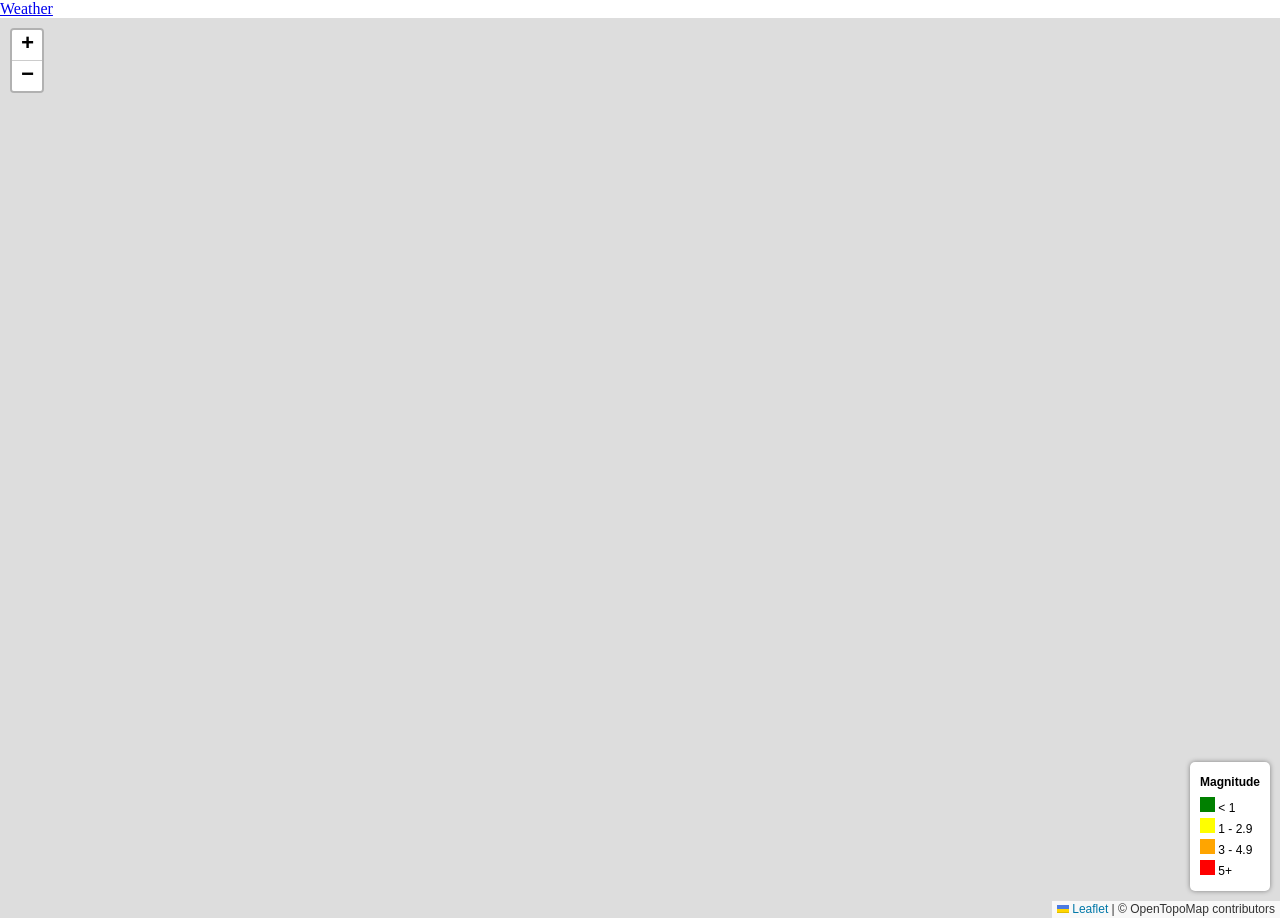
==== Weather/earthquake.html @ 7469b2b4 "update files" ====
<!DOCTYPE html>
<html lang="en">
<head>
    <meta charset="UTF-8">
    <title>Earthquake Map</title>

    <link rel="stylesheet" href="leaflet.css">
    <link rel="stylesheet" href="weather.css">
</head>

<body>

    <nav>
        <a href="index.html">Weather</a>
    </nav>

    <div id="earthquake"></div>

    <script src="leaflet.js"></script>
    <script src="earthquake.js"></script>

</body>
</html>
---- Weather/leaflet.css ----
/* required styles */

.leaflet-pane,
.leaflet-tile,
.leaflet-marker-icon,
.leaflet-marker-shadow,
.leaflet-tile-container,
.leaflet-pane > svg,
.leaflet-pane > canvas,
.leaflet-zoom-box,
.leaflet-image-layer,
.leaflet-layer {
	position: absolute;
	left: 0;
	top: 0;
	}
.leaflet-container {
	overflow: hidden;
	}
.leaflet-tile,
.leaflet-marker-icon,
.leaflet-marker-shadow {
	-webkit-user-select: none;
	   -moz-user-select: none;
	        user-select: none;
	  -webkit-user-drag: none;
	}
/* Prevents IE11 from highlighting tiles in blue */
.leaflet-tile::selection {
	background: transparent;
}
/* Safari renders non-retina tile on retina better with this, but Chrome is worse */
.leaflet-safari .leaflet-tile {
	image-rendering: -webkit-optimize-contrast;
	}
/* hack that prevents hw layers "stretching" when loading new tiles */
.leaflet-safari .leaflet-tile-container {
    width: 1600px;
    height: 1600px;

    /* Standard property */
    transform-origin: 0 0;

    /* Safari support */
    -webkit-transform-origin: 0 0;
}
.leaflet-marker-icon,
.leaflet-marker-shadow {
	display: block;
	}
/* .leaflet-container svg: reset svg max-width decleration shipped in Joomla! (joomla.org) 3.x */
/* .leaflet-container img: map is broken in FF if you have max-width: 100% on tiles */
.leaflet-container .leaflet-overlay-pane svg {
	max-width: none !important;
	max-height: none !important;
	}
.leaflet-container .leaflet-marker-pane img,
.leaflet-container .leaflet-shadow-pane img,
.leaflet-container .leaflet-tile-pane img,
.leaflet-container img.leaflet-image-layer,
.leaflet-container .leaflet-tile {
	max-width: none !important;
	max-height: none !important;
	width: auto;
	padding: 0;
	}

.leaflet-container img.leaflet-tile {
	/* See: https://bugs.chromium.org/p/chromium/issues/detail?id=600120 */
	mix-blend-mode: plus-lighter;
}

.leaflet-container.leaflet-touch-zoom {
	-ms-touch-action: pan-x pan-y;
	touch-action: pan-x pan-y;
	}
.leaflet-container.leaflet-touch-drag {
	-ms-touch-action: pinch-zoom;
	/* Fallback for FF which doesn't support pinch-zoom */
	touch-action: none;
	touch-action: pinch-zoom;
}
.leaflet-container.leaflet-touch-drag.leaflet-touch-zoom {
	-ms-touch-action: none;
	touch-action: none;
}
.leaflet-container {
	-webkit-tap-highlight-color: transparent;
}
.leaflet-container a {
	-webkit-tap-highlight-color: rgba(51, 181, 229, 0.4);
}
.leaflet-tile {
	filter: inherit;
	visibility: hidden;
	}
.leaflet-tile-loaded {
	visibility: inherit;
	}
.leaflet-zoom-box {
	width: 0;
	height: 0;
	-moz-box-sizing: border-box;
	     box-sizing: border-box;
	z-index: 800;
	}
/* workaround for https://bugzilla.mozilla.org/show_bug.cgi?id=888319 */
.leaflet-overlay-pane svg {
    user-select: none;      /* Standard */
    -moz-user-select: none; /* Firefox */
    -webkit-user-select: none; /* Chrome, Safari, Opera */
    -ms-user-select: none;     /* Internet Explorer/Edge */
}
.leaflet-pane         { z-index: 400; }

.leaflet-tile-pane    { z-index: 200; }
.leaflet-overlay-pane { z-index: 400; }
.leaflet-shadow-pane  { z-index: 500; }
.leaflet-marker-pane  { z-index: 600; }
.leaflet-tooltip-pane   { z-index: 650; }
.leaflet-popup-pane   { z-index: 700; }

.leaflet-map-pane canvas { z-index: 100; }
.leaflet-map-pane svg    { z-index: 200; }

.leaflet-vml-shape {
	width: 1px;
	height: 1px;
	}
.lvml {
	behavior: url(#default#VML);
	display: inline-block;
	position: absolute;
	}


/* control positioning */

.leaflet-control {
	position: relative;
	z-index: 800;
	pointer-events: visiblePainted; /* IE 9-10 doesn't have auto */
	pointer-events: auto;
	}
.leaflet-top,
.leaflet-bottom {
	position: absolute;
	z-index: 1000;
	pointer-events: none;
	}
.leaflet-top {
	top: 0;
	}
.leaflet-right {
	right: 0;
	}
.leaflet-bottom {
	bottom: 0;
	}
.leaflet-left {
	left: 0;
	}
.leaflet-control {
	float: left;
	clear: both;
	}
.leaflet-right .leaflet-control {
	float: right;
	}
.leaflet-top .leaflet-control {
	margin-top: 10px;
	}
.leaflet-bottom .leaflet-control {
	margin-bottom: 10px;
	}
.leaflet-left .leaflet-control {
	margin-left: 10px;
	}
.leaflet-right .leaflet-control {
	margin-right: 10px;
	}


/* zoom and fade animations */

.leaflet-fade-anim .leaflet-popup {
	opacity: 0;
	-webkit-transition: opacity 0.2s linear;
	   -moz-transition: opacity 0.2s linear;
	        transition: opacity 0.2s linear;
	}
.leaflet-fade-anim .leaflet-map-pane .leaflet-popup {
	opacity: 1;
	}
.leaflet-zoom-animated {
	-webkit-transform-origin: 0 0;
	    -ms-transform-origin: 0 0;
	        transform-origin: 0 0;
	}
svg.leaflet-zoom-animated {
	will-change: transform;
}

.leaflet-zoom-anim .leaflet-zoom-animated {
	-webkit-transition: -webkit-transform 0.25s cubic-bezier(0,0,0.25,1);
	   -moz-transition:    -moz-transform 0.25s cubic-bezier(0,0,0.25,1);
	        transition:         transform 0.25s cubic-bezier(0,0,0.25,1);
	}
.leaflet-zoom-anim .leaflet-tile,
.leaflet-pan-anim .leaflet-tile {
	-webkit-transition: none;
	   -moz-transition: none;
	        transition: none;
	}

.leaflet-zoom-anim .leaflet-zoom-hide {
	visibility: hidden;
	}


/* cursors */

.leaflet-interactive {
	cursor: pointer;
	}
.leaflet-grab {
	cursor: -webkit-grab;
	cursor:    -moz-grab;
	cursor:         grab;
	}
.leaflet-crosshair,
.leaflet-crosshair .leaflet-interactive {
	cursor: crosshair;
	}
.leaflet-popup-pane,
.leaflet-control {
	cursor: auto;
	}
.leaflet-dragging .leaflet-grab,
.leaflet-dragging .leaflet-grab .leaflet-interactive,
.leaflet-dragging .leaflet-marker-draggable {
	cursor: move;
	cursor: -webkit-grabbing;
	cursor:    -moz-grabbing;
	cursor:         grabbing;
	}

/* marker & overlays interactivity */
.leaflet-marker-icon,
.leaflet-marker-shadow,
.leaflet-image-layer,
.leaflet-pane > svg path,
.leaflet-tile-container {
	pointer-events: none;
	}

.leaflet-marker-icon.leaflet-interactive,
.leaflet-image-layer.leaflet-interactive,
.leaflet-pane > svg path.leaflet-interactive,
svg.leaflet-image-layer.leaflet-interactive path {
	pointer-events: visiblePainted; /* IE 9-10 doesn't have auto */
	pointer-events: auto;
	}

/* visual tweaks */

.leaflet-container {
	background: #ddd;
	outline-offset: 1px;
	}
.leaflet-container a {
	color: #0078A8;
	}
.leaflet-zoom-box {
	border: 2px dotted #38f;
	background: rgba(255,255,255,0.5);
	}


/* general typography */
.leaflet-container {
	font-family: "Helvetica Neue", Arial, Helvetica, sans-serif;
	font-size: 12px;
	font-size: 0.75rem;
	line-height: 1.5;
	}


/* general toolbar styles */

.leaflet-bar {
	box-shadow: 0 1px 5px rgba(0,0,0,0.65);
	border-radius: 4px;
	}
.leaflet-bar a {
	background-color: #fff;
	border-bottom: 1px solid #ccc;
	width: 26px;
	height: 26px;
	line-height: 26px;
	display: block;
	text-align: center;
	text-decoration: none;
	color: black;
	}
.leaflet-bar a,
.leaflet-control-layers-toggle {
	background-position: 50% 50%;
	background-repeat: no-repeat;
	display: block;
	}
.leaflet-bar a:hover,
.leaflet-bar a:focus {
	background-color: #f4f4f4;
	}
.leaflet-bar a:first-child {
	border-top-left-radius: 4px;
	border-top-right-radius: 4px;
	}
.leaflet-bar a:last-child {
	border-bottom-left-radius: 4px;
	border-bottom-right-radius: 4px;
	border-bottom: none;
	}
.leaflet-bar a.leaflet-disabled {
	cursor: default;
	background-color: #f4f4f4;
	color: #bbb;
	}

.leaflet-touch .leaflet-bar a {
	width: 30px;
	height: 30px;
	line-height: 30px;
	}
.leaflet-touch .leaflet-bar a:first-child {
	border-top-left-radius: 2px;
	border-top-right-radius: 2px;
	}
.leaflet-touch .leaflet-bar a:last-child {
	border-bottom-left-radius: 2px;
	border-bottom-right-radius: 2px;
	}

/* zoom control */

.leaflet-control-zoom-in,
.leaflet-control-zoom-out {
	font: bold 18px 'Lucida Console', Monaco, monospace;
	text-indent: 1px;
	}

.leaflet-touch .leaflet-control-zoom-in, .leaflet-touch .leaflet-control-zoom-out  {
	font-size: 22px;
	}


/* layers control */

.leaflet-control-layers {
	box-shadow: 0 1px 5px rgba(0,0,0,0.4);
	background: #fff;
	border-radius: 5px;
	}
.leaflet-control-layers-toggle {
	background-image: url(images/layers.png);
	width: 36px;
	height: 36px;
	}
.leaflet-retina .leaflet-control-layers-toggle {
	background-image: url(images/layers-2x.png);
	background-size: 26px 26px;
	}
.leaflet-touch .leaflet-control-layers-toggle {
	width: 44px;
	height: 44px;
	}
.leaflet-control-layers .leaflet-control-layers-list,
.leaflet-control-layers-expanded .leaflet-control-layers-toggle {
	display: none;
	}
.leaflet-control-layers-expanded .leaflet-control-layers-list {
	display: block;
	position: relative;
	}
.leaflet-control-layers-expanded {
	padding: 6px 10px 6px 6px;
	color: #333;
	background: #fff;
	}
.leaflet-control-layers-scrollbar {
	overflow-y: scroll;
	overflow-x: hidden;
	padding-right: 5px;
	}
.leaflet-control-layers-selector {
	margin-top: 2px;
	position: relative;
	top: 1px;
	}
.leaflet-control-layers label {
	display: block;
	font-size: 13px;
	font-size: 1.08333em;
	}
.leaflet-control-layers-separator {
	height: 0;
	border-top: 1px solid #ddd;
	margin: 5px -10px 5px -6px;
	}

/* Default icon URLs */
.leaflet-default-icon-path { /* used only in path-guessing heuristic, see L.Icon.Default */
	background-image: url(images/marker-icon.png);
	}


/* attribution and scale controls */

.leaflet-container .leaflet-control-attribution {
	background: #fff;
	background: rgba(255, 255, 255, 0.8);
	margin: 0;
	}
.leaflet-control-attribution,
.leaflet-control-scale-line {
	padding: 0 5px;
	color: #333;
	line-height: 1.4;
	}
.leaflet-control-attribution a {
	text-decoration: none;
	}
.leaflet-control-attribution a:hover,
.leaflet-control-attribution a:focus {
	text-decoration: underline;
	}
.leaflet-attribution-flag {
	display: inline !important;
	vertical-align: baseline !important;
	width: 1em;
	height: 0.6669em;
	}
.leaflet-left .leaflet-control-scale {
	margin-left: 5px;
	}
.leaflet-bottom .leaflet-control-scale {
	margin-bottom: 5px;
	}
.leaflet-control-scale-line {
	border: 2px solid #777;
	border-top: none;
	line-height: 1.1;
	padding: 2px 5px 1px;
	white-space: nowrap;
	-moz-box-sizing: border-box;
	     box-sizing: border-box;
	background: rgba(255, 255, 255, 0.8);
	text-shadow: 1px 1px #fff;
	}
.leaflet-control-scale-line:not(:first-child) {
	border-top: 2px solid #777;
	border-bottom: none;
	margin-top: -2px;
	}
.leaflet-control-scale-line:not(:first-child):not(:last-child) {
	border-bottom: 2px solid #777;
	}

.leaflet-touch .leaflet-control-attribution,
.leaflet-touch .leaflet-control-layers,
.leaflet-touch .leaflet-bar {
	box-shadow: none;
	}
.leaflet-touch .leaflet-control-layers,
.leaflet-touch .leaflet-bar {
	border: 2px solid rgba(0,0,0,0.2);
	background-clip: padding-box;
	}


/* popup */

.leaflet-popup {
	position: absolute;
	text-align: center;
	margin-bottom: 20px;
	}
.leaflet-popup-content-wrapper {
	padding: 1px;
	text-align: left;
	border-radius: 12px;
	}
.leaflet-popup-content {
	margin: 13px 24px 13px 20px;
	line-height: 1.3;
	font-size: 13px;
	font-size: 1.08333em;
	min-height: 1px;
	}
.leaflet-popup-content p {
	margin: 17px 0;
	margin: 1.3em 0;
	}
.leaflet-popup-tip-container {
	width: 40px;
	height: 20px;
	position: absolute;
	left: 50%;
	margin-top: -1px;
	margin-left: -20px;
	overflow: hidden;
	pointer-events: none;
	}
.leaflet-popup-tip {
	width: 17px;
	height: 17px;
	padding: 1px;

	margin: -10px auto 0;
	pointer-events: auto;

	-webkit-transform: rotate(45deg);
	   -moz-transform: rotate(45deg);
	    -ms-transform: rotate(45deg);
	        transform: rotate(45deg);
	}
.leaflet-popup-content-wrapper,
.leaflet-popup-tip {
	background: white;
	color: #333;
	box-shadow: 0 3px 14px rgba(0,0,0,0.4);
	}
.leaflet-container a.leaflet-popup-close-button {
	position: absolute;
	top: 0;
	right: 0;
	border: none;
	text-align: center;
	width: 24px;
	height: 24px;
	font: 16px/24px Tahoma, Verdana, sans-serif;
	color: #757575;
	text-decoration: none;
	background: transparent;
	}
.leaflet-container a.leaflet-popup-close-button:hover,
.leaflet-container a.leaflet-popup-close-button:focus {
	color: #585858;
	}
.leaflet-popup-scrolled {
	overflow: auto;
	}

.leaflet-oldie .leaflet-popup-content-wrapper {
    zoom: 1;
    -ms-zoom: 1;
}
.leaflet-oldie .leaflet-popup-tip {
	width: 24px;
	margin: 0 auto;

	-ms-filter: "progid:DXImageTransform.Microsoft.Matrix(M11=0.70710678, M12=0.70710678, M21=-0.70710678, M22=0.70710678)";
	filter: progid:DXImageTransform.Microsoft.Matrix(M11=0.70710678, M12=0.70710678, M21=-0.70710678, M22=0.70710678);
	}

.leaflet-oldie .leaflet-control-zoom,
.leaflet-oldie .leaflet-control-layers,
.leaflet-oldie .leaflet-popup-content-wrapper,
.leaflet-oldie .leaflet-popup-tip {
	border: 1px solid #999;
	}


/* div icon */

.leaflet-div-icon {
	background: #fff;
	border: 1px solid #666;
	}


/* Tooltip */
/* Base styles for the element that has a tooltip */
.leaflet-tooltip {
	position: absolute;
	padding: 6px;
	background-color: #fff;
	border: 1px solid #fff;
	border-radius: 3px;
	color: #222;
	white-space: nowrap;
	-webkit-user-select: none;
	-moz-user-select: none;
	-ms-user-select: none;
	user-select: none;
	pointer-events: none;
	box-shadow: 0 1px 3px rgba(0,0,0,0.4);
	}
.leaflet-tooltip.leaflet-interactive {
	cursor: pointer;
	pointer-events: auto;
	}
.leaflet-tooltip-top:before,
.leaflet-tooltip-bottom:before,
.leaflet-tooltip-left:before,
.leaflet-tooltip-right:before {
	position: absolute;
	pointer-events: none;
	border: 6px solid transparent;
	background: transparent;
	content: "";
	}

/* Directions */

.leaflet-tooltip-bottom {
	margin-top: 6px;
}
.leaflet-tooltip-top {
	margin-top: -6px;
}
.leaflet-tooltip-bottom:before,
.leaflet-tooltip-top:before {
	left: 50%;
	margin-left: -6px;
	}
.leaflet-tooltip-top:before {
	bottom: 0;
	margin-bottom: -12px;
	border-top-color: #fff;
	}
.leaflet-tooltip-bottom:before {
	top: 0;
	margin-top: -12px;
	margin-left: -6px;
	border-bottom-color: #fff;
	}
.leaflet-tooltip-left {
	margin-left: -6px;
}
.leaflet-tooltip-right {
	margin-left: 6px;
}
.leaflet-tooltip-left:before,
.leaflet-tooltip-right:before {
	top: 50%;
	margin-top: -6px;
	}
.leaflet-tooltip-left:before {
	right: 0;
	margin-right: -12px;
	border-left-color: #fff;
	}
.leaflet-tooltip-right:before {
	left: 0;
	margin-left: -12px;
	border-right-color: #fff;
	}

/* Printing */

@media print {
	/* Prevent printers from removing background-images of controls. */
	.leaflet-control {
		-webkit-print-color-adjust: exact;
		print-color-adjust: exact;
		}
	}
---- Weather/weather.css ----
body {
    padding: 0;
    margin: 0;
   }
   html, body, #weathermap {
    height: 100%;
    width: 100%;
   }
#earthquake {
    height: 100%;
    width: 100%;
}
.legend {
    background: white;
    padding: 10px;
    line-height: 20px;
    border-radius: 5px;
    box-shadow: 0 0 5px gray;
}

.legend h4 {
    margin: 0 0 5px;
}
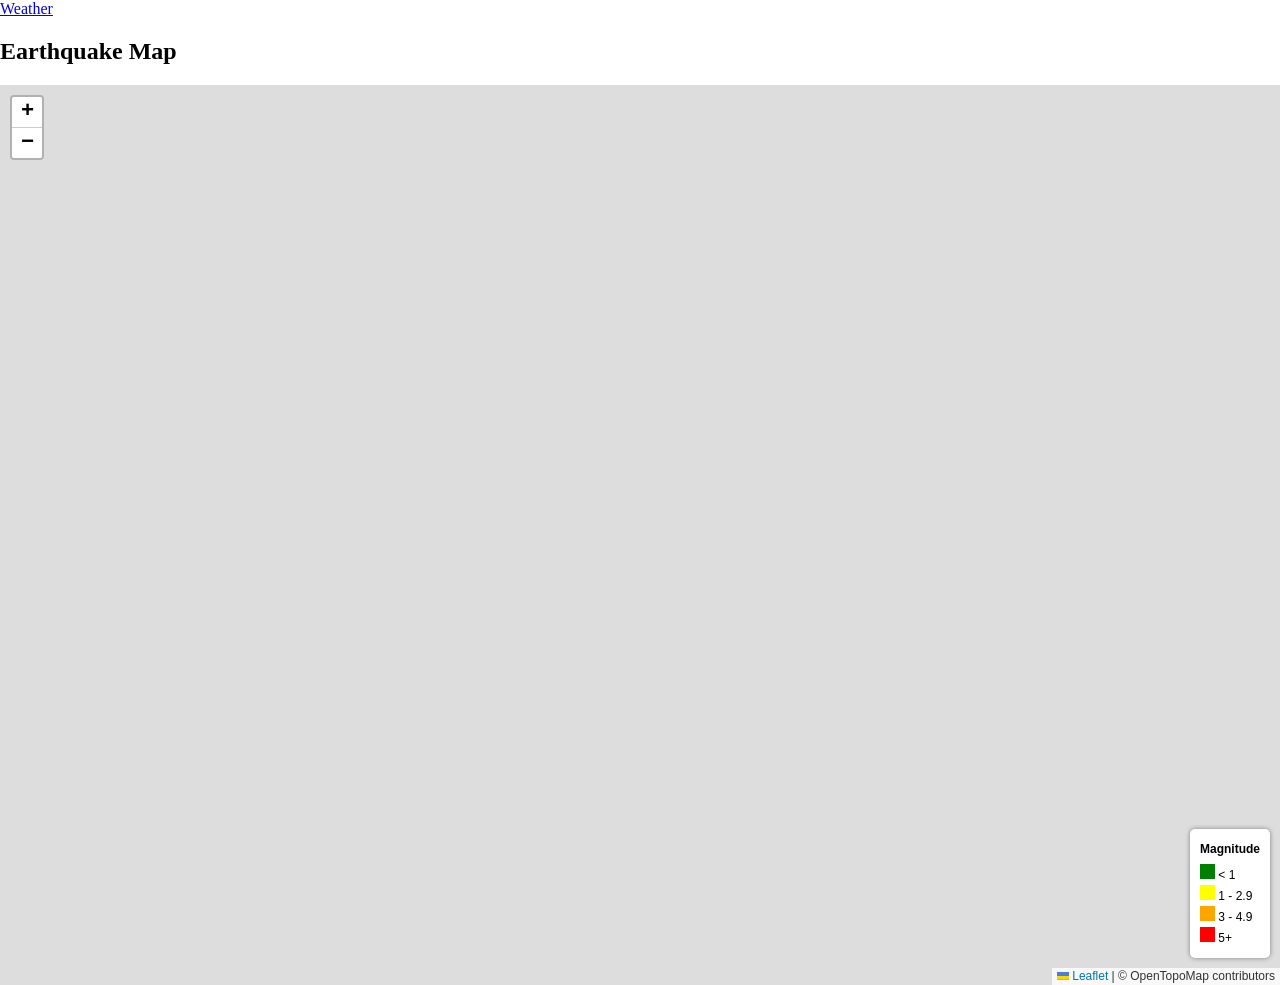
==== commit e09b997a: "update" ====
--- a/Weather/earthquake.html
+++ b/Weather/earthquake.html
@@ -9,10 +9,13 @@
 </head>
 
 <body>
+    
 
     <nav>
         <a href="index.html">Weather</a>
     </nav>
+
+   <h2>Earthquake Map</h2>
 
     <div id="earthquake"></div>
 
--- a/Weather/weather.css
+++ b/Weather/weather.css
@@ -20,4 +20,15 @@
 
 .legend h4 {
     margin: 0 0 5px;
+}
+.legend {
+    background: white;
+    padding: 10px;
+    border-radius: 5px;
+    line-height: 20px;
+    box-shadow: 0 0 5px gray;
+}
+
+.legend h4 {
+    margin: 0 0 5px 0;
 }
